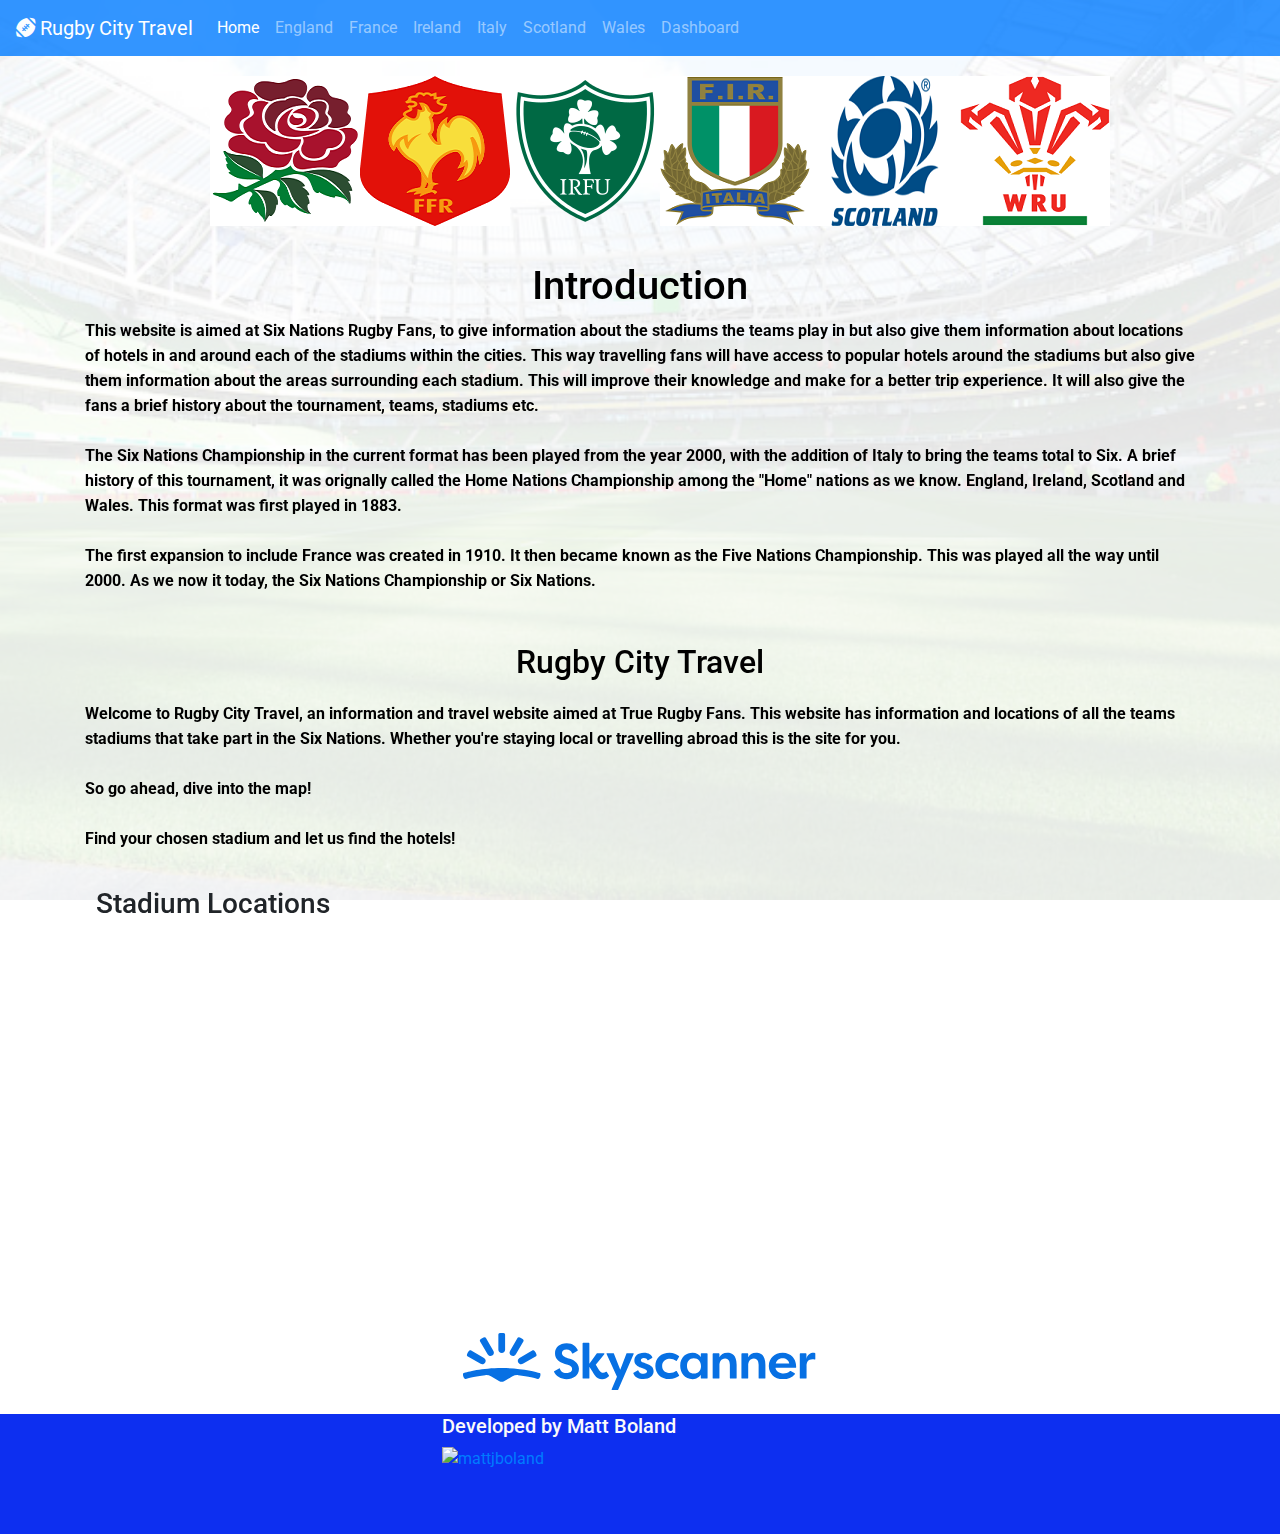
==== index.html @ a66477d1 "uploaded Skyscanner image and used for a link to the website" ====
<!DOCTYPE html>
<html lang="en">

<head>
	<meta charset="UTF-8" />
	<meta name="viewport" content="width=device-width, initial-scale=1.0" />
	<meta http-equiv="X-UA-Compatible" content="ie=edge" />
	<link rel="stylesheet"
		href="https://cdnjs.cloudflare.com/ajax/libs/twitter-bootstrap/4.4.1/css/bootstrap.min.css" />
	<link rel="stylesheet" href="https://cdnjs.cloudflare.com/ajax/libs/font-awesome/5.13.0/css/all.min.css" />
	<link rel="stylesheet" href="assets/css/style.css" />
	<title>Rugby City Travel</title>
</head>

<body>

<div id="bg">
    <img src="assets/images/Avivastadium.jpg" alt="">
</div>
    
<nav class="navbar navbar-expand-lg navbar-dark bg-primary">
	<a class="navbar-brand" href="index.html"><i class="fas fa-football-ball"> </i> Rugby City Travel</a>
	<button class="navbar-toggler" type="button" data-toggle="collapse" data-target="#navbarNavAltMarkup"
        aria-controls="navbarNavAltMarkup" aria-expanded="false" aria-label="Toggle navigation">
        <span class="navbar-toggler-icon"></span>
    </button>
		<div class="collapse navbar-collapse" id="navbarNavAltMarkup">
			<div class="navbar-nav">
				<a class="nav-item nav-link active" href="index.html">Home<span class="sr-only">(current)</span></a>
				<a class="nav-item nav-link" href="england.html">England</a>
				<a class="nav-item nav-link" href="france.html">France</a>
				<a class="nav-item nav-link" href="ireland.html">Ireland</a>
                <a class="nav-item nav-link" href="italy.html">Italy</a>
                <a class="nav-item nav-link" href="scotland.html">Scotland</a>
                <a class="nav-item nav-link" href="wales.html">Wales</a>
                <a class="nav-item nav-link" href="dashboard.html">Dashboard</a>
			</div>
		</div>
</nav>

    <section>
    <div class="container-fluid text-center">
        <div class="row row-col-2">
            <ul id="logo">
                <li id="england" class="row-col-2 row-col-2"><a target="_blank" href="https://www.englandrugby.com/home/">
                    <img src="assets/images/England_logo.png"/></a>
                </li>
                <li id="france" class="row-col-2 row-col-2"><a target="_blank" href="https://www.ffr.fr/">
                    <img src="assets/images/France_logo.png"/></a>
                </li>
                <li id="ireland" class="row-col-2 row-col-2"><a target="_blank" href="https://www.irishrugby.ie/">
                    <img src="assets/images/Ireland_logo.png"/></a>
                </li>
                <li id="italy" class="row-col-2 row-col-2"><a target="_blank" href="https://www.federugby.it/index.php">
                    <img src="assets/images/Italy_logo.png"/></a>
                </li>
                <li id="scotland" class="row-col-2 row-col-2"><a target="_blank" href="https://www.scottishrugby.org/">
                    <img src="assets/images/Scotland_logo.png"/></a>
                </li>
                <li id="wales" class="row-col-2 row-col-2"><a target="_blank" href="https://www.wru.wales/">
                    <img src="assets/images/Wales_logo.png"/></a>
                </li>
            </ul>
        </div>
	</div>
    </section>

    <h1 id="heading-intro" class="heading text-center">Introduction</h1>

<section class="container">
<p id="p-intro"><strong>This website is aimed at Six Nations Rugby Fans, to give information about the stadiums the teams play
in but also give them information about locations of hotels in and around each of the stadiums within the cities. This way
travelling fans will have access to popular hotels around the stadiums but also give them information about the areas
surrounding each stadium. This will improve their knowledge and make for a better trip experience. It will also give the 
fans a brief history about the tournament, teams, stadiums etc. 
<br>
<br>
The Six Nations Championship in the current format has been played from the year 2000, with the addition of Italy to
bring the teams total to Six. A brief history of this tournament, it was orignally called the Home Nations Championship
among the "Home" nations as we know. England, Ireland, Scotland and Wales. This format was first played in 1883. 
<br>
<br>
The first expansion to include France was created in 1910. It then became known as the Five Nations Championship. This 
was played all the way until 2000. As we now it today, the Six Nations Championship or Six Nations.</strong></p>
</section>

<h2 id="heading-rct" class="heading text-center">Rugby City Travel</h2>

<section class="container">
<p id="p-rct"><strong>Welcome to Rugby City Travel, an information and travel website aimed at True Rugby Fans. This 
website has information and locations of all the teams stadiums that take part in the Six Nations. Whether you're 
staying local or travelling abroad this is the site for you. 
<br>
<br>
So go ahead, dive into the map! 
<br>
<br>
Find your chosen stadium and let us find the hotels!</strong></p>
</section>

	<section class="container-fluid">
		<div class="row row-table">
			<div class="col-xs-12 col-sm-12 col-md-4 bg-color-map">
				<div class="row">
					<div class="col-md-12">
						<h3 class="section-heading text-center">Stadium Locations</h3>
					</div>
				</div>
				<div id="map"></div>
			</div>
		</div>

		<!--<div class="col-xs-12 col-sm-12 col-md-8 bg-color-hotel">
        <div class="row">
          <div class="col-md-12">
            <h3 class="section-heading text-center">Hotels Near By</h3>
          </div>
        </div>
      </div>-->
	</section>

    <section class="container-fluid text-center">
        <p id="skyscanner"><a target="_blank" href="https://www.skyscanner.ie/">
                        <img src="assets/images/Skyscanner.svg" alt=""></a></p>
    </section>

    <section>
        <footer id="footer" class="container-fluid">
            <div class="row">
                <div class="col-sm-4">
                    <h5 class="six-nation-link"></h5>
                    <a target="_blank" href="https://www.sixnationsrugby.com/">
                        <img src="assets/images/Guinness_Six_Nations.png" alt="">
                    </a>
                </div>
                <div class="col-sm-4">
                    <h5>Developed by Matt Boland</h5>
                <div class="gh-avatar">
                <a href="https://https://github.com/mattjboland" target="_blank">
                    <img src="https://avatars0.githubusercontent.com/u/47538280?s=400&u=a9e69502dfd75b8bb79f0b22dad83c3b1abd8dc5&v=4" width="80" height="80" alt="mattjboland">
                </a>
                </div>
                </div>
            </div>
        </footer>
    </section>

	<script src="https://code.jquery.com/jquery-3.4.1.slim.min.js" integrity="sha384-J6qa4849blE2+poT4WnyKhv5vZF5SrPo0iEjwBvKU7imGFAV0wwj1yYfoRSJoZ+n" crossorigin="anonymous"></script>
    <script src="https://cdn.jsdelivr.net/npm/popper.js@1.16.0/dist/umd/popper.min.js" integrity="sha384-Q6E9RHvbIyZFJoft+2mJbHaEWldlvI9IOYy5n3zV9zzTtmI3UksdQRVvoxMfooAo" crossorigin="anonymous"></script>
    <script src="https://stackpath.bootstrapcdn.com/bootstrap/4.4.1/js/bootstrap.min.js" integrity="sha384-wfSDF2E50Y2D1uUdj0O3uMBJnjuUD4Ih7YwaYd1iqfktj0Uod8GCExl3Og8ifwB6" crossorigin="anonymous"></script>

	<script
		src="https://developers.google.com/maps/documentation/javascript/examples/markerclusterer/markerclusterer.js">
	</script>
	<script async defer
		src="https://maps.googleapis.com/maps/api/js?key=AIzaSyAcqvXbZg7UDx_ibTInMtu8cfaQI2eEHwU&callback=initMap">
	</script>
	<script src="assets/js/maps.js"></script>
</body>

</html>
---- assets/css/style.css ----
@import url('https://fonts.googleapis.com/css?family=Roboto:100,200,300,400,500,600,700|Exo:100,200,300,400,500,600,700');

/*----------------------------------------Body---*/

body {
    font-family: 'Roboto', sans-serif;
}

#heading-intro {
    color: black;
    position: relative;
    margin-top: 20px;
}

#p-intro {
    color: black;
    position: relative;
    line-height: 25px;
    text-align: left;
}

#heading-rct {
    color: black;
    position: relative;
    margin-top: 50px;
    margin-bottom: 20px
}

#p-rct {
    color:black;
    position: relative;
    line-height: 25px;
    text-align: left;
}

#skyscanner {
    font-size: 7;
}

/*----------------------------------------Background Image/Images---*/

body, html {
  height: 100%;
}

#bg {  
  position: fixed; 
  top: -50%; 
  left: -50%; 
  width: 200%; 
  height: 200%;
  opacity: 20%;
  z-index: -1;
}

#bg img {
  position: absolute;
  top: 0; 
  left: 0; 
  right: 0; 
  bottom: 0; 
  margin: auto; 
  min-width: 50%;
  min-height: 50%;
  opacity: 50%;
  z-index: -1;
}

.float-img {
    width: 350px;
    height: 270px;
    float: left;
    margin-right: 20px;
    margin-bottom: 5px;
    border: solid black 1px;
    border-radius: 5px;
    padding: 2px;
}

.float-img1 {
    width: 350px;
    height: 270px;
    float: right;
    margin-top: 30px;
    margin-right: 20px;
    margin-bottom: 5px;
    border: solid black 1px;
    border-radius: 5px;
    padding: 2px;
}

.float-img2 {
    width: 350px;
    height: 270px;
    float: left;
    margin-right: 20px;
    margin-bottom: 5px;
    border: solid black 1px;
    border-radius: 5px;
    padding: 2px;
}

.float-img3 {
    width: 350px;
    height: 270px;
    float: left;
    margin-right: 20px;
    margin-bottom: 5px;
    border: solid black 1px;
    border-radius: 5px;
    padding: 2px;
}

#ireland-img {
    width: 110px;
    height: 75px;
    text-align: center;
}

.float-img4 {
    width: 350px;
    height: 270px;
    float: right;
    margin-top: 55px;
    margin-right: 20px;
    margin-bottom: 5px;
    border: solid black 1px;
    border-radius: 5px;
    padding: 2px;
}

.float-img5 {
    width: 350px;
    height: 270px;
    float: left;
    margin-top: 5px;
    margin-right: 20px;
    margin-bottom: 5px;
    border: solid black 1px;
    border-radius: 5px;
    padding: 2px;
}

.float-img6 {
    width: 350px;
    height: 270px;
    float: right;
    margin-top: 30px;
    margin-right: 20px;
    margin-bottom: 5px;
    border: solid black 1px;
    border-radius: 5px;
    padding: 2px;
}

.float-img7 {
    width: 350px;
    height: 270px;
    float: left;
    margin-top: 5px;
    margin-right: 20px;
    margin-bottom: 5px;
    border: solid black 1px;
    border-radius: 5px;
    padding: 2px;
}

.float-img8 {
    width: 350px;
    height: 270px;
    float: right;
    margin-top: 30px;
    margin-right: 20px;
    margin-bottom: 60px;
    border: solid black 1px;
    border-radius: 5px;
    padding: 2px;
}

.float-img9 {
    width: 350px;
    height: 270px;
    float: right;
    margin-top: 5px;
    margin-right: 20px;
    margin-bottom: 5px;
    border: solid black 1px;
    border-radius: 5px;
    padding: 2px;
}

.float-img10 {
    width: 350px;
    height: 270px;
    float: left;
    margin-top: 25px;
    margin-right: 20px;
    margin-bottom: 5px;
    border: solid black 1px;
    border-radius: 5px;
    padding: 2px;
}

.float-img11 {
    width: 350px;
    height: 270px;
    float: right;
    margin-top: 80px;
    margin-right: 20px;
    margin-bottom: 5px;
    border: solid black 1px;
    border-radius: 5px;
    padding: 2px;
}

.float-img12 {
    width: 350px;
    height: 270px;
    float: left;
    margin-top: 5px;
    margin-right: 20px;
    margin-bottom: 5px;
    border: solid black 1px;
    border-radius: 5px;
    padding: 2px;
}

.float-img13 {
    width: 350px;
    height: 270px;
    float: right;
    margin-top: 30px;
    margin-right: 20px;
    margin-bottom: 5px;
    border: solid black 1px;
    border-radius: 5px;
    padding: 2px;
}

.float-img14 {
    width: 550px;
    height: 270px;
    float: left;
    margin-top: 30px;
    margin-right: 20px;
    margin-bottom: 5px;
    border: solid black 1px;
    border-radius: 5px;
    padding: 2px;
}

.float-img15 {
    width: 350px;
    height: 270px;
    float: left;
    margin-top: 5px;
    margin-right: 20px;
    margin-bottom: 5px;
    border: solid black 1px;
    border-radius: 5px;
    padding: 2px;
}

.float-img16 {
    width: 350px;
    height: 270px;
    float: right;
    margin-top: 60px;
    margin-right: 20px;
    margin-bottom: 5px;
    border: solid black 1px;
    border-radius: 5px;
    padding: 2px;
}

.float-img17 {
    width: 350px;
    height: 270px;
    float: left;
    margin-top: 5px;
    margin-right: 20px;
    margin-bottom: 5px;
    border: solid black 1px;
    border-radius: 5px;
    padding: 2px;
}

.float-img18 {
    width: 350px;
    height: 270px;
    float: right;
    margin-top: 5px;
    margin-right: 20px;
    margin-bottom: 5px;
    border: solid black 1px;
    border-radius: 5px;
    padding: 2px;
}

/*----------------------------------------NavBar---*/

.navbar {
    opacity: 0.8;
}

/*.navbar-custom {
    background-color: #0d2ff0;
    color: #fafafa;
}*/

/*----------------------------------------Logo---*/

#logo {
    position: relative;
    margin-top: 20px;
    /*opacity: 1;*/
    /*background-blend-mode: multiply;*/
    /*pointer-events: none;*/
    display: flex;
    width: 100%;
    justify-content: center;
    list-style: none;
}

/*#england {
    margin-right: 35px;
}

#france {
    margin-right: 35px;
}

#ireland {
    margin-right: 35px;
}

#italy {
    margin-right: 35px;
}

#scotland {
    margin-right: 35px;
}*/

/*----------------------------------------Map---*/

div#map {
    min-height: 400px;
}

.bg-color-map {
    opacity: 1;
    margin-top: 20px;
}

.bg-color-hotel {
    opacity: 1;
    margin-top: 50px;
}

/*----------------------------------------Graphs---*/

#graphs {
    float: left;
    text-align: center;
}

#total-outright-wins {
    position: relative;
    margin-left: 15px;
    margin-right: 20px;
    margin-top: 20px;
    height: 300px;
    width: 400px;
}

#total-grand-slams {
    position: relative;
    margin-left: 15px;
    margin-right: 20px;
    margin-top: 20px;
    height: 300px;
    width: 400px;
}

#triple-crowns {
    position: relative;
    margin-left: 15px;
    margin-right: 20px;
    margin-top: 20px;
    height: 300px;
    width: 400px;
}

#wooden-spoons {
    position: relative;
    margin-left: 15px;
    margin-right: 20px;
    margin-top: 20px;
    height: 300px;
    width: 400px;
}

#heineken-cup-wins {
    position: relative;
    margin-left: 15px;
    margin-right: 20px;
    margin-top: 20px;
    height: 300px;
    width: 400px;
}

#heineken-cup-runner-ups {
    position: relative;
    margin-left: 15px;
    margin-right: 20px;
    margin-top: 20px;
    height: 300px;
    width: 400px;
}

/*----------------------------------------Footer---*/

footer {
    background-color: #0d2ff0;
    color: #fafafa;
    min-height: 120px;
    margin: 20px;
    margin-bottom: 0;
}

.six-nation-link {
    margin-top: 5%;
}

/*#footer-details {
    margin: 20px;
}*/
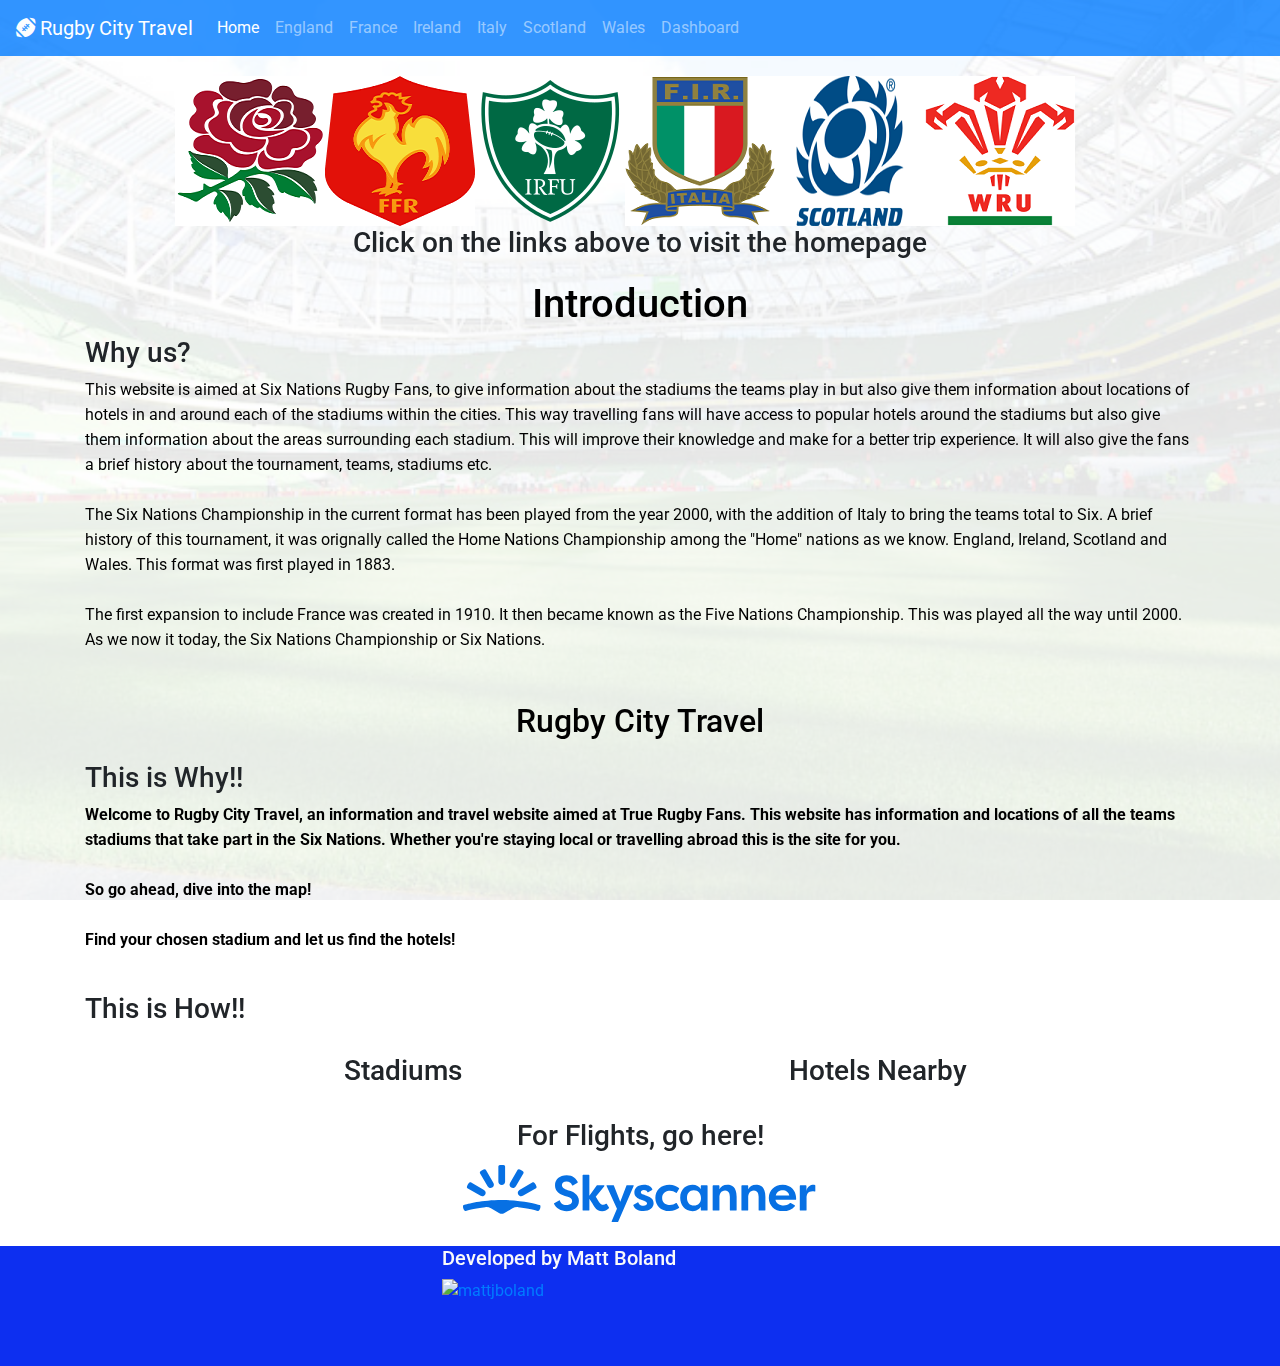
==== commit 34dd05cc: "removed <strong> from all <p> in all .html as I have discovered the problem with the backgrounds wil" ====
--- a/index.html
+++ b/index.html
@@ -5,8 +5,7 @@
 	<meta charset="UTF-8" />
 	<meta name="viewport" content="width=device-width, initial-scale=1.0" />
 	<meta http-equiv="X-UA-Compatible" content="ie=edge" />
-	<link rel="stylesheet"
-		href="https://cdnjs.cloudflare.com/ajax/libs/twitter-bootstrap/4.4.1/css/bootstrap.min.css" />
+        <link rel="stylesheet" href="https://cdnjs.cloudflare.com/ajax/libs/twitter-bootstrap/4.4.1/css/bootstrap.min.css" />
 	<link rel="stylesheet" href="https://cdnjs.cloudflare.com/ajax/libs/font-awesome/5.13.0/css/all.min.css" />
 	<link rel="stylesheet" href="assets/css/style.css" />
 	<title>Rugby City Travel</title>
@@ -14,9 +13,13 @@
 
 <body>
 
+<!-- Backgound image, image used from Wikipedia -->
+
 <div id="bg">
     <img src="assets/images/Avivastadium.jpg" alt="">
 </div>
+
+<!-- Navbar, This NavBar is from BootStrap modified slightly and using a Font Awesome Icon -->
     
 <nav class="navbar navbar-expand-lg navbar-dark bg-primary">
 	<a class="navbar-brand" href="index.html"><i class="fas fa-football-ball"> </i> Rugby City Travel</a>
@@ -38,37 +41,43 @@
 		</div>
 </nav>
 
-    <section>
+<!-- Logo Links, from BootStrap with links and images used from Wikipedia -->
+
+<section>
     <div class="container-fluid text-center">
-        <div class="row row-col-2">
-            <ul id="logo">
-                <li id="england" class="row-col-2 row-col-2"><a target="_blank" href="https://www.englandrugby.com/home/">
-                    <img src="assets/images/England_logo.png"/></a>
-                </li>
-                <li id="france" class="row-col-2 row-col-2"><a target="_blank" href="https://www.ffr.fr/">
-                    <img src="assets/images/France_logo.png"/></a>
-                </li>
-                <li id="ireland" class="row-col-2 row-col-2"><a target="_blank" href="https://www.irishrugby.ie/">
-                    <img src="assets/images/Ireland_logo.png"/></a>
-                </li>
-                <li id="italy" class="row-col-2 row-col-2"><a target="_blank" href="https://www.federugby.it/index.php">
-                    <img src="assets/images/Italy_logo.png"/></a>
-                </li>
-                <li id="scotland" class="row-col-2 row-col-2"><a target="_blank" href="https://www.scottishrugby.org/">
-                    <img src="assets/images/Scotland_logo.png"/></a>
-                </li>
-                <li id="wales" class="row-col-2 row-col-2"><a target="_blank" href="https://www.wru.wales/">
-                    <img src="assets/images/Wales_logo.png"/></a>
-                </li>
-            </ul>
+        <div id="logo" class="row">
+            <div id="england" class="row-col-2"><a target="_blank" href="https://www.englandrugby.com/home/">
+                <img src="assets/images/England_logo.png" alt=""/></a>
+            </div>
+            <div id="france" class="row-col-2"><a target="_blank" href="https://www.ffr.fr/">
+                <img src="assets/images/France_logo.png" alt=""/></a>
+            </div>
+            <div id="ireland" class="row-col-2"><a target="_blank" href="https://www.irishrugby.ie/">
+                <img src="assets/images/Ireland_logo.png" alt=""/></a>
+            </div>
+            <div id="italy" class="row-col-2"><a target="_blank" href="https://www.federugby.it/index.php">
+                <img src="assets/images/Italy_logo.png" alt=""/></a>
+            </div>
+            <div id="scotland" class="row-col-2"><a target="_blank" href="https://www.scottishrugby.org/">
+                <img src="assets/images/Scotland_logo.png" alt=""/></a>
+            </div>
+            <div id="wales" class="row-col-2"><a target="_blank" href="https://www.wru.wales/">
+                <img src="assets/images/Wales_logo.png" alt=""/></a>
+            </div>
         </div>
 	</div>
-    </section>
+    <h3 id="logo-links" class="heading-logo text-center">Click on the links above to visit the homepage</h3>
+</section>
+
+<!-- Heading -->    
 
     <h1 id="heading-intro" class="heading text-center">Introduction</h1>
 
+<!-- Paragraph, all details extracted from Wikipedia with images from Wikipedia -->    
+
 <section class="container">
-<p id="p-intro"><strong>This website is aimed at Six Nations Rugby Fans, to give information about the stadiums the teams play
+<h3 class="p-heading-intro">Why us?</h3>
+<p id="p-intro">This website is aimed at Six Nations Rugby Fans, to give information about the stadiums the teams play
 in but also give them information about locations of hotels in and around each of the stadiums within the cities. This way
 travelling fans will have access to popular hotels around the stadiums but also give them information about the areas
 surrounding each stadium. This will improve their knowledge and make for a better trip experience. It will also give the 
@@ -81,12 +90,17 @@
 <br>
 <br>
 The first expansion to include France was created in 1910. It then became known as the Five Nations Championship. This 
-was played all the way until 2000. As we now it today, the Six Nations Championship or Six Nations.</strong></p>
-</section>
+was played all the way until 2000. As we now it today, the Six Nations Championship or Six Nations.</p>
+</section>
+
+<!-- Sub Heading -->
 
 <h2 id="heading-rct" class="heading text-center">Rugby City Travel</h2>
 
+<!-- Paragraph -->
+
 <section class="container">
+<h3 class="p-heading-intro">This is Why!!</h3>
 <p id="p-rct"><strong>Welcome to Rugby City Travel, an information and travel website aimed at True Rugby Fans. This 
 website has information and locations of all the teams stadiums that take part in the Six Nations. Whether you're 
 staying local or travelling abroad this is the site for you. 
@@ -96,39 +110,70 @@
 <br>
 <br>
 Find your chosen stadium and let us find the hotels!</strong></p>
-</section>
-
-	<section class="container-fluid">
-		<div class="row row-table">
-			<div class="col-xs-12 col-sm-12 col-md-4 bg-color-map">
-				<div class="row">
-					<div class="col-md-12">
-						<h3 class="section-heading text-center">Stadium Locations</h3>
-					</div>
-				</div>
-				<div id="map"></div>
-			</div>
-		</div>
-
-		<!--<div class="col-xs-12 col-sm-12 col-md-8 bg-color-hotel">
-        <div class="row">
-          <div class="col-md-12">
-            <h3 class="section-heading text-center">Hotels Near By</h3>
-          </div>
-        </div>
-      </div>-->
-	</section>
+<br>
+<h3 class="p-heading-intro">This is How!!</h3>
+</section>
+
+<!-- Stadium and Hotels, Code from Code Institute Coursework and Paul Brennan -->
+
+<section class="container">
+    <div class="row">
+        <div class="col-lg-1"></div>
+        <div class="col-sm-5 bg-color-map">
+            <h3 class="section-heading text-center">Stadiums</h3>
+            <div id="stadiums"></div>
+        </div>
+        <div class="col-sm-5 bg-color-map">
+            <h3 class="section-heading text-center">Hotels Nearby</h3>
+            <div id="hotels"></div>
+        </div>
+        <div class="col-lg-1"></div>
+
+        <div style="display: none">
+            <div id="hotel-info-content">
+                <table>
+                <tr id="iw-url-row" class="iw_table_row">
+                    <td id="iw-icon" class="iw_table_icon"></td>
+                    <td id="iw-url"></td>
+                </tr>
+                <tr id="iw-address-row" class="iw_table_row">
+                    <td class="iw_attribute_name">Address:</td>
+                    <td id="iw-address"></td>
+                </tr>
+                <tr id="iw-phone-row" class="iw_table_row">
+                    <td class="iw_attribute_name">Telephone:</td>
+                    <td id="iw-phone"></td>
+                </tr>
+                <tr id="iw-rating-row" class="iw_table_row">
+                    <td class="iw_attribute_name">Rating:</td>
+                    <td id="iw-rating"></td>
+                </tr>
+                <tr id="iw-website-row" class="iw_table_row">
+                    <td class="iw_attribute_name">Website:</td>
+                    <td id="iw-website"></td>
+                </tr>
+                </table>
+            </div>
+        </div>
+    </div>
+    <br/>
+</section>
+
+<!-- Link, link to skyscanner.ie with image from Wikipedia -->    
 
     <section class="container-fluid text-center">
+        <h3 class="p-heading-intro">For Flights, go here!</h3>
         <p id="skyscanner"><a target="_blank" href="https://www.skyscanner.ie/">
                         <img src="assets/images/Skyscanner.svg" alt=""></a></p>
     </section>
+
+<!-- Footer, Code from Code Institute Coursework with image from Wikipedia -->
 
     <section>
         <footer id="footer" class="container-fluid">
             <div class="row">
                 <div class="col-sm-4">
-                    <h5 class="six-nation-link"></h5>
+                    <p class="six-nation-link"></p>
                     <a target="_blank" href="https://www.sixnationsrugby.com/">
                         <img src="assets/images/Guinness_Six_Nations.png" alt="">
                     </a>
@@ -136,7 +181,7 @@
                 <div class="col-sm-4">
                     <h5>Developed by Matt Boland</h5>
                 <div class="gh-avatar">
-                <a href="https://https://github.com/mattjboland" target="_blank">
+                <a href="https://github.com/mattjboland" target="_blank">
                     <img src="https://avatars0.githubusercontent.com/u/47538280?s=400&u=a9e69502dfd75b8bb79f0b22dad83c3b1abd8dc5&v=4" width="80" height="80" alt="mattjboland">
                 </a>
                 </div>
@@ -145,6 +190,8 @@
         </footer>
     </section>
 
+<!-- JavaScript -->    
+
 	<script src="https://code.jquery.com/jquery-3.4.1.slim.min.js" integrity="sha384-J6qa4849blE2+poT4WnyKhv5vZF5SrPo0iEjwBvKU7imGFAV0wwj1yYfoRSJoZ+n" crossorigin="anonymous"></script>
     <script src="https://cdn.jsdelivr.net/npm/popper.js@1.16.0/dist/umd/popper.min.js" integrity="sha384-Q6E9RHvbIyZFJoft+2mJbHaEWldlvI9IOYy5n3zV9zzTtmI3UksdQRVvoxMfooAo" crossorigin="anonymous"></script>
     <script src="https://stackpath.bootstrapcdn.com/bootstrap/4.4.1/js/bootstrap.min.js" integrity="sha384-wfSDF2E50Y2D1uUdj0O3uMBJnjuUD4Ih7YwaYd1iqfktj0Uod8GCExl3Og8ifwB6" crossorigin="anonymous"></script>
@@ -153,7 +200,7 @@
 		src="https://developers.google.com/maps/documentation/javascript/examples/markerclusterer/markerclusterer.js">
 	</script>
 	<script async defer
-		src="https://maps.googleapis.com/maps/api/js?key=AIzaSyAcqvXbZg7UDx_ibTInMtu8cfaQI2eEHwU&callback=initMap">
+		src="https://maps.googleapis.com/maps/api/js?key=AIzaSyAcqvXbZg7UDx_ibTInMtu8cfaQI2eEHwU&callback=initMap&libraries=places">
 	</script>
 	<script src="assets/js/maps.js"></script>
 </body>
--- a/assets/css/style.css
+++ b/assets/css/style.css
@@ -31,10 +31,6 @@
     position: relative;
     line-height: 25px;
     text-align: left;
-}
-
-#skyscanner {
-    font-size: 7;
 }
 
 /*----------------------------------------Background Image/Images---*/
@@ -303,44 +299,16 @@
     opacity: 0.8;
 }
 
-/*.navbar-custom {
-    background-color: #0d2ff0;
-    color: #fafafa;
-}*/
-
 /*----------------------------------------Logo---*/
 
 #logo {
     position: relative;
     margin-top: 20px;
-    /*opacity: 1;*/
-    /*background-blend-mode: multiply;*/
-    /*pointer-events: none;*/
     display: flex;
     width: 100%;
     justify-content: center;
     list-style: none;
 }
-
-/*#england {
-    margin-right: 35px;
-}
-
-#france {
-    margin-right: 35px;
-}
-
-#ireland {
-    margin-right: 35px;
-}
-
-#italy {
-    margin-right: 35px;
-}
-
-#scotland {
-    margin-right: 35px;
-}*/
 
 /*----------------------------------------Map---*/
 
@@ -431,8 +399,4 @@
 
 .six-nation-link {
     margin-top: 5%;
-}
-
-/*#footer-details {
-    margin: 20px;
-}*/+}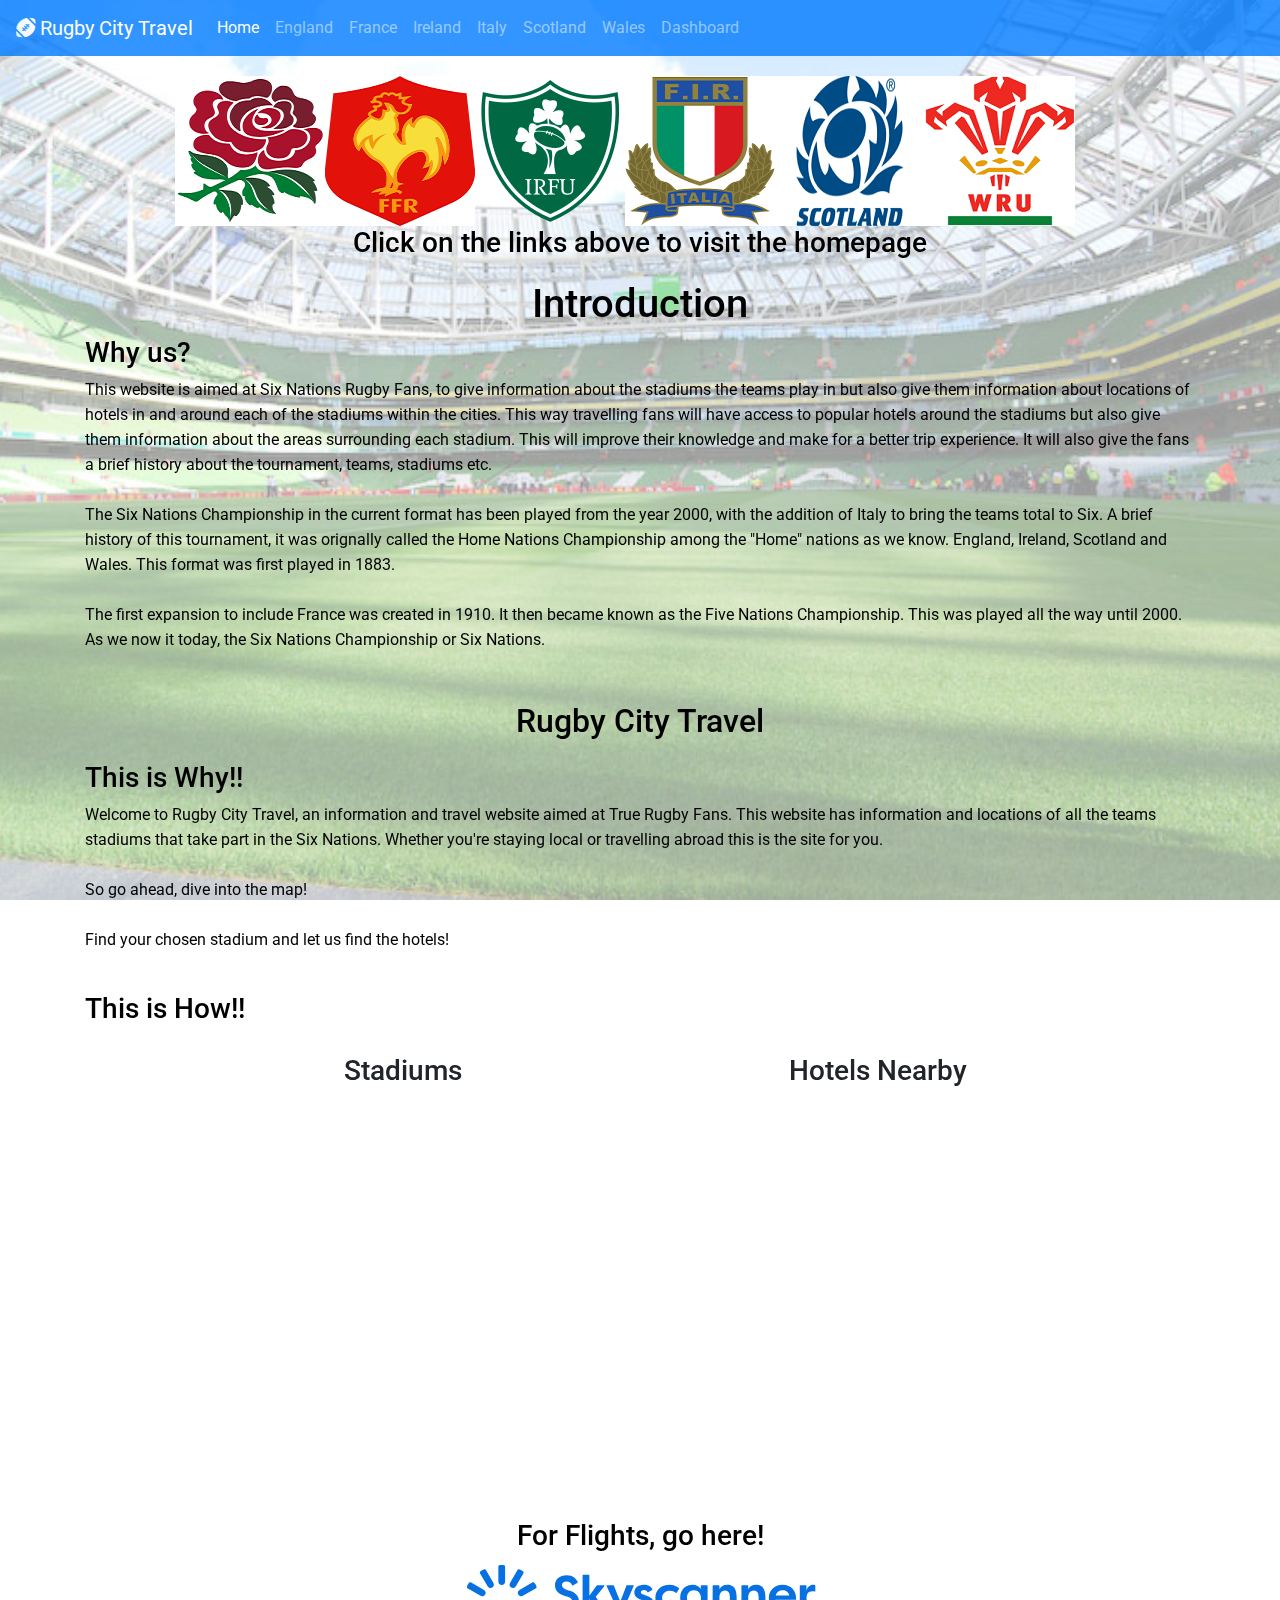
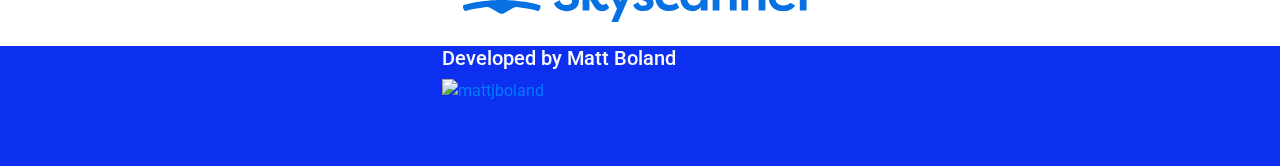
==== commit f07fdd8d: "missed a <strong> index.html adjusted style css, to make text black and relative added #logo-links a" ====
--- a/index.html
+++ b/index.html
@@ -101,7 +101,7 @@
 
 <section class="container">
 <h3 class="p-heading-intro">This is Why!!</h3>
-<p id="p-rct"><strong>Welcome to Rugby City Travel, an information and travel website aimed at True Rugby Fans. This 
+<p id="p-rct">Welcome to Rugby City Travel, an information and travel website aimed at True Rugby Fans. This 
 website has information and locations of all the teams stadiums that take part in the Six Nations. Whether you're 
 staying local or travelling abroad this is the site for you. 
 <br>
@@ -109,7 +109,7 @@
 So go ahead, dive into the map! 
 <br>
 <br>
-Find your chosen stadium and let us find the hotels!</strong></p>
+Find your chosen stadium and let us find the hotels!</p>
 <br>
 <h3 class="p-heading-intro">This is How!!</h3>
 </section>
--- a/assets/css/style.css
+++ b/assets/css/style.css
@@ -6,10 +6,20 @@
     font-family: 'Roboto', sans-serif;
 }
 
+#logo-links {
+    color: black;
+    position: relative;
+}
+
 #heading-intro {
     color: black;
     position: relative;
     margin-top: 20px;
+}
+
+.p-heading-intro {
+    color: black;
+    position: relative;
 }
 
 #p-intro {
@@ -45,8 +55,7 @@
   left: -50%; 
   width: 200%; 
   height: 200%;
-  opacity: 20%;
-  z-index: -1;
+  opacity: 40%;
 }
 
 #bg img {
@@ -58,8 +67,6 @@
   margin: auto; 
   min-width: 50%;
   min-height: 50%;
-  opacity: 50%;
-  z-index: -1;
 }
 
 .float-img {
@@ -311,19 +318,17 @@
 }
 
 /*----------------------------------------Map---*/
-
-div#map {
+div#stadiums {
+    min-height: 400px;
+}
+
+div#hotels {
     min-height: 400px;
 }
 
 .bg-color-map {
     opacity: 1;
     margin-top: 20px;
-}
-
-.bg-color-hotel {
-    opacity: 1;
-    margin-top: 50px;
 }
 
 /*----------------------------------------Graphs---*/
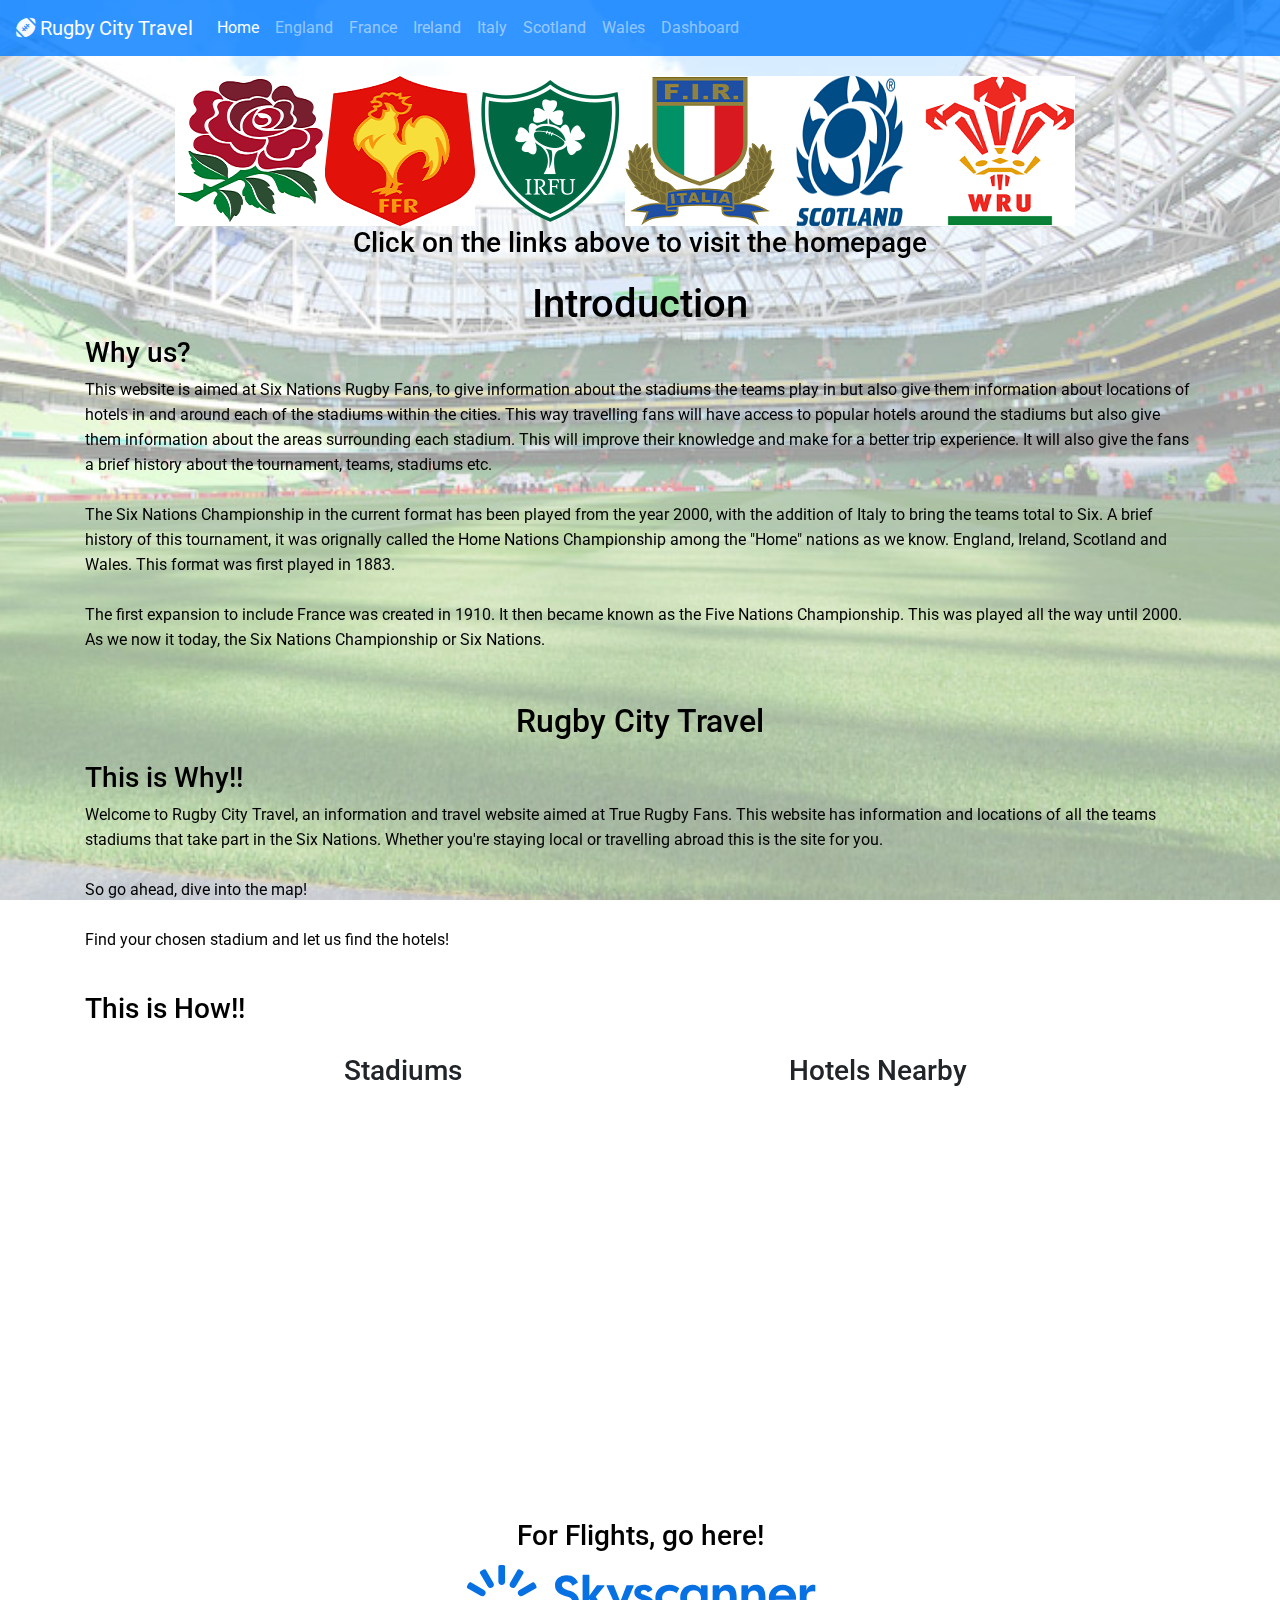
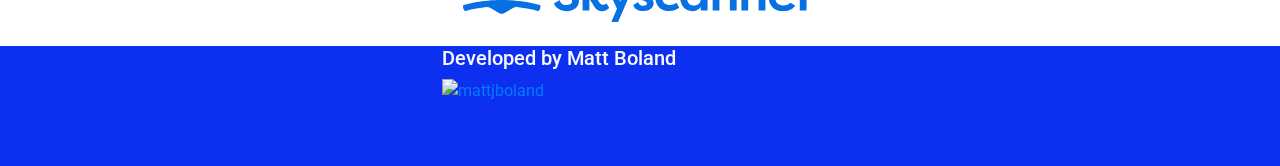
==== commit 0c9e0c57: "resolved issue with link to skyscanner due to fixing the heading above" ====
--- a/index.html
+++ b/index.html
@@ -114,7 +114,8 @@
 <h3 class="p-heading-intro">This is How!!</h3>
 </section>
 
-<!-- Stadium and Hotels, Code from Code Institute Coursework and Paul Brennan -->
+<!-- Stadium and Hotels, Code from Code Institute Coursework and mainly Google Maps API and Google Places API -->
+<!-- I also had a friend Paul Brennan who was able to help on the phone with some -->
 
 <section class="container">
     <div class="row">
@@ -163,6 +164,9 @@
 
     <section class="container-fluid text-center">
         <h3 class="p-heading-intro">For Flights, go here!</h3>
+    </section>
+    
+    <section class="container-fluid text-center">    
         <p id="skyscanner"><a target="_blank" href="https://www.skyscanner.ie/">
                         <img src="assets/images/Skyscanner.svg" alt=""></a></p>
     </section>
--- a/assets/css/style.css
+++ b/assets/css/style.css
@@ -41,6 +41,36 @@
     position: relative;
     line-height: 25px;
     text-align: left;
+}
+
+.p-england {
+    color: black;
+    position: relative;
+}
+
+.p-france {
+    color: black;
+    position: relative;
+}
+
+.p-ireland {
+    color: black;
+    position: relative;
+}
+
+.p-italy {
+    color: black;
+    position: relative;
+}
+
+.p-scotland {
+    color: black;
+    position: relative;
+}
+
+.p-wales {
+    color: black;
+    position: relative;
 }
 
 /*----------------------------------------Background Image/Images---*/
@@ -392,6 +422,10 @@
     width: 400px;
 }
 
+#skyscanner {
+    position: relative;
+}
+
 /*----------------------------------------Footer---*/
 
 footer {
